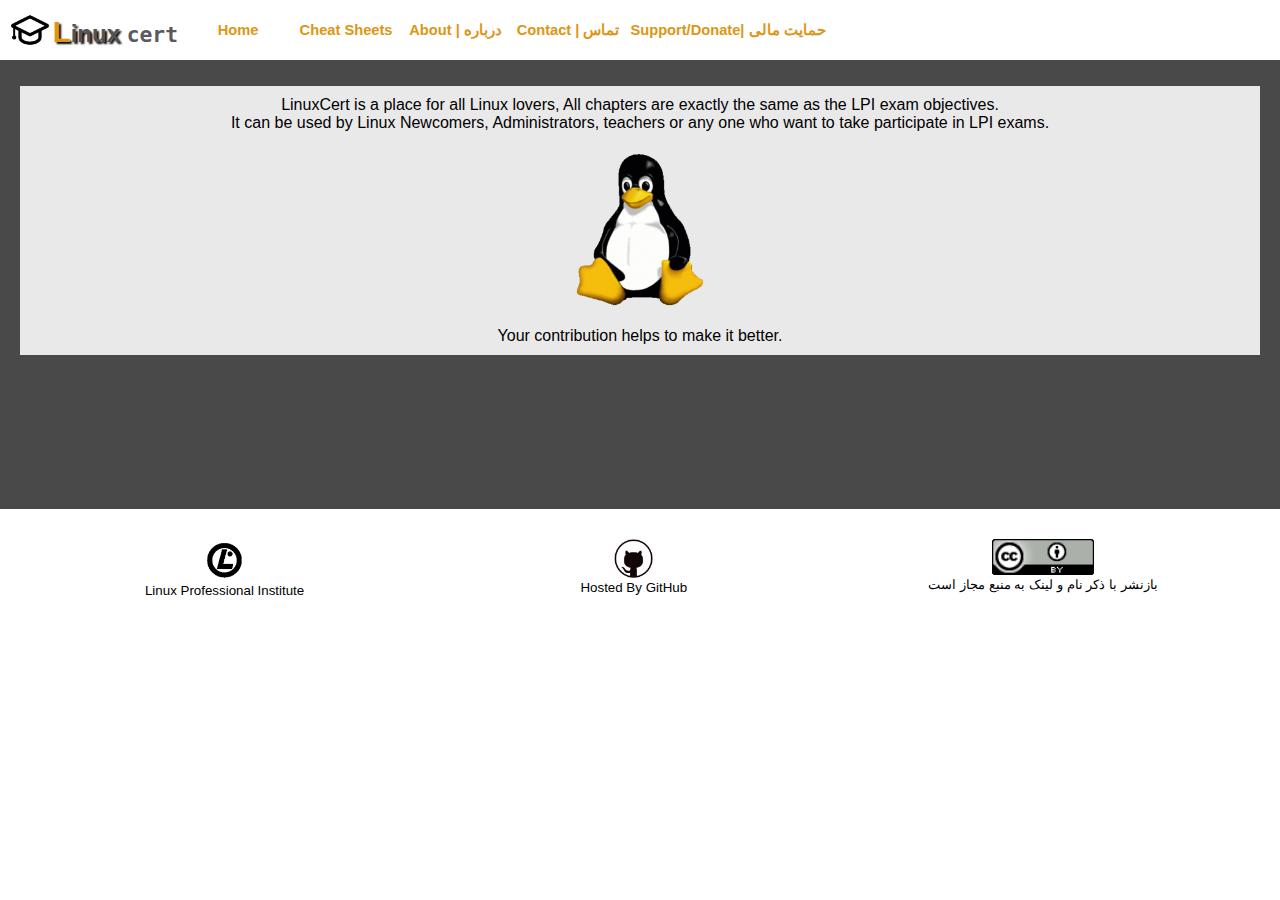
==== about.html @ 1886a5ff "adding bash-scripting,docker, kubectl cheatsheets" ====
<!DOCTYPE html>
<html>
<head>
	<meta charset="utf-8">
	<meta name="viewport" content="width=device-width, initial-scale=1">
	<meta name="generator" content="RocketCake">
	<title></title>
	<link rel="stylesheet" type="text/css" href="about_html.css">
</head>
<body>
<div class="textstyle1">
<div id="container_5fdec02b"><div id="container_5fdec02b_padding" ><div class="textstyle2"><img src="rc_images/university_graduate_hat_64.png" id="img_5b5d7ea1" alt="" title="" />
<span class="textstyle3">L</span><span class="textstyle4">inux</span><span class="textstyle5"> </span><span class="textstyle6">cert</span><div id="menu_74337d4f"><div  class="menuholder1"><a href="javascript:void(0);">
	<div id="menuentry_8f68c31"  class="style1 menu_74337d4f_mainMenuEntry mobileEntry">
		<div class="style2">
  <span class="textstyle7">Menu</span>
  <span class="textstyle8"> &#9660;</span>
		</div>
	</div>
</a>
<a href="index.html" style="text-decoration:none">
	<div id="menuentry_435f310d"  class="style1 menu_74337d4f_mainMenuEntry normalEntry">
		<div class="style2">
  <span class="textstyle9">Home</span>
		</div>
	</div>
</a>
<a href="cheatsheets.html" style="text-decoration:none">
	<div id="menuentry_7b9e0a97"  class="style3 menu_74337d4f_mainMenuEntry normalEntry">
		<div class="style2">
  <span class="textstyle9">Cheat Sheets</span>
		</div>
	</div>
</a>
<a href="javascript:void(0);">
	<div id="menuentry_39f58953"  class="style4 menu_74337d4f_mainMenuEntry normalEntry">
		<div class="style2">
  <span class="textstyle9">About | &#1583;&#1585;&#1576;&#1575;&#1585;&#1607;</span>
		</div>
	</div>
</a>
<a href="contact.html" style="text-decoration:none">
	<div id="menuentry_6f11cc35"  class="style5 menu_74337d4f_mainMenuEntry normalEntry">
		<div class="style2">
  <span class="textstyle9">  </span>
  <span class="textstyle9">Contact | &#1578;&#1605;&#1575;&#1587;</span>
		</div>
	</div>
</a>
<a href="donation.html" style="text-decoration:none">
	<div id="menuentry_1b6faec5"  class="style6 menu_74337d4f_mainMenuEntry normalEntry">
		<div class="style2">
  <span class="textstyle9">Support/Donate| &#1581;&#1605;&#1575;&#1740;&#1578; &#1605;&#1575;&#1604;&#1740;</span>
		</div>
	</div>
</a>
<a href="javascript:void(0);">
	<div id="menuentry_7a80750b"  class="style7 menu_74337d4f_mainMenuEntry normalEntry">
		<div class="style8">
		</div>
	</div>
</a>

	<script type="text/javascript" src="rc_images/wsp_menu.js"></script>
	<script type="text/javascript">
		var js_menu_74337d4f= new wsp_menu('menu_74337d4f', 'menu_74337d4f', 10);

		js_menu_74337d4f.createMenuForItem('menuentry_8f68c31', ["  <span class=\"textstyle10\">Home</span> ", 'index.html', '',
		                                   "  <span class=\"textstyle10\">About</span> ", 'javascript:void(0);', '',
		                                   "  <span class=\"textstyle10\">Contact</span> ", 'contact.html', '']);
		js_menu_74337d4f.createMenuForItem('menuentry_435f310d', []);
		js_menu_74337d4f.createMenuForItem('menuentry_7b9e0a97', []);
		js_menu_74337d4f.createMenuForItem('menuentry_39f58953', []);
		js_menu_74337d4f.createMenuForItem('menuentry_6f11cc35', []);
		js_menu_74337d4f.createMenuForItem('menuentry_1b6faec5', []);
		js_menu_74337d4f.createMenuForItem('menuentry_7a80750b', []);

	</script>
</div></div></div>
<div style="clear:both"></div></div></div><div id="container_892ebb7"><div id="container_892ebb7_padding" ><div class="textstyle1"><div id="container_598df6e9"><div id="container_598df6e9_padding" ></div></div><div id="container_7a1f4ea1"><div id="container_7a1f4ea1_padding" ><div class="textstyle1"><div id="container_48916986"><div id="container_48916986_padding" ><div class="textstyle1"><span class="textstyle11">LinuxCert is a place for all Linux lovers, All chapters  are exactly the same as the  LPI exam objectives.<br/>It can be used by Linux Newcomers, Administrators, teachers or any one who want to take participate in LPI exams.<br/><br/></span><img src="rc_images/tug_logo_220px.png" id="img_5806d7d8" alt="" title="" />
<span class="textstyle11"><br/><br/>Your contribution helps to make it better.<br/></span></div>
<div style="clear:both"></div></div></div></div>
<div style="clear:both"></div></div></div><div id="container_42d8d902"><div id="container_42d8d902_padding" ></div></div></div>
<div style="clear:both"></div></div></div><div id="container_177c2b57"><div id="container_177c2b57_padding" ><div class="textstyle2"><div id="container_5355ec6"><div id="container_5355ec6_padding" ><div class="textstyle2"><div id="container_6762d277"><div id="container_6762d277_padding" ><div class="textstyle2"></div>
<div class="textstyle1"><a href="http://www.lpi.org/" target="_blank"><img src="rc_images/lpi_logo_300x300.png" id="img_7a6e5f84" alt="" title="" border="0" /></a>
<span class="textstyle11"><br/></span><span class="textstyle12">Linux Professional Institute</span></div>
<div style="clear:both"></div></div></div><div id="container_75690335"><div id="container_75690335_padding" ><div class="textstyle2"></div>
<div class="textstyle1"><a href="https://github.com/Borosan" target="_blank"><img src="rc_images/github_logo_512x512.png" id="img_ceecfd3" alt="" title="" border="0" /></a>
<span class="textstyle11"><br/></span><span class="textstyle12">Hosted By GitHub</span></div>
<div style="clear:both"></div></div></div><div id="container_7f0e379e"><div id="container_7f0e379e_padding" ><div class="textstyle2"></div>
<div class="textstyle1"><a href="https://creativecommons.org/licenses/by/4.0/" target="_blank"><img src="rc_images/cc_by_88x31.png" id="img_3a292b5c" alt="" title="" border="0" /></a>
<span class="textstyle11"><br/></span><span class="textstyle12">&#1576;&#1575;&#1586;&#1606;&#1588;&#1585; &#1576;&#1575; &#1584;&#1705;&#1585; &#1606;&#1575;&#1605; &#1608; &#1604;&#1740;&#1606;&#1705; &#1576;&#1607; &#1605;&#1606;&#1576;&#1593; &#1605;&#1580;&#1575;&#1586; &#1575;&#1587;&#1578;</span></div>
<div style="clear:both"></div></div></div></div>
<div style="clear:both"></div></div></div></div>
<div style="clear:both"></div></div></div>  </div>
</body>
</html>
---- about_html.css ----
a { color:#5D5D9E; } 
a:visited { color:#5D5D9E; } 
a:active { color:#5C615E; } 
a:hover { color:#B2B3B4; } 
#menu_74337d4f a { text-decoration: none; }
#menu_74337d4f_pane { background-color: #2C2825; border: 1px solid #646464; padding-top: 10px; padding-bottom: 10px; box-shadow: 2px 2px 6px 0px rgba(8, 8, 8, 0.784314); }
#menu_74337d4f_hr { background-color: #646464; height: 1px; border: none; }
#menu_74337d4f_entry { padding-left: 10px; padding-right: 10px; padding-top: 3px; padding-bottom: 3px; }
#menu_74337d4f_entry:hover { background-color: #323232; color: #FFFFFF !important; }
#menu_74337d4f_entry:hover span { color:#FFFFFF !important; }
		.menu_74337d4f_mainMenuEntry { text-align: center; }
		.menu_74337d4f_mainMenuEntry:hover {	background-color:#FFFFFF; }
		.menu_74337d4f_mainMenuEntry:hover span {	color:#FF0000 !important; }
		#menu_74337d4f .mobileEntry { display: none; } 
		#menu_74337d4f .normalEntry { display: block; } 
		@media only screen and (max-width:450px) { 
			#menu_74337d4f .mobileEntry { display: block; } 
			#menu_74337d4f .normalEntry { display: none; } 
		}
body { background-color:#FFFFFF; padding:0;  margin: 0; }
.textstyle1 { text-align:center; }
#container_5fdec02b { box-sizing: border-box; vertical-align: top; position:relative; display: inline-block; width:100%; min-height:54px; background-color:#FFFFFF; border: 1px solid #FFFFFF; position: fixed; z-index:3000; }
#container_5fdec02b_padding { margin: 10px; display: block;  }
.textstyle2 { text-align:left; }
#img_5b5d7ea1 { vertical-align: bottom; position:relative; display: inline-block; width:3%; background:none;  }
.textstyle3 { font-size:22pt; font-family:Arial, Helvetica, sans-serif; color:#DC9614; font-weight:bold; text-shadow: 2px 2px 2px #000000;  }
.textstyle4 { font-size:18pt; font-family:Arial, Helvetica, sans-serif; color:#555256; font-weight:bold; text-shadow: 2px 2px 2px #000000;  }
.textstyle5 { font-size:18pt; font-family:Arial, Helvetica, sans-serif; color:#000000; font-weight:bold;  }
.textstyle6 { font-size:16pt; font-family:'Lucida Console', Monaco, monospace; color:#5C585D; font-weight:bold;  }
#menu_74337d4f { vertical-align: bottom; position:relative; display: inline-block; width:659px; height:38px; max-width:800px; text-align:left; background:none;  }
.menuholder1 { position: relative; overflow: hidden; width: 100%; height: 100%; }
.style1 { position:absolute; width:100px; height:38px; left:10px;  }
.style2 { position:absolute; top:0px; bottom:0px; left:0px; right:0px; margin-top:auto; margin-bottom:auto; margin-left:auto; margin-right:auto; height:18px;  }
.textstyle7 { font-size:10pt; font-family:Arial, Helvetica, sans-serif; color:#FA7832;  white-space: nowrap; }
.textstyle8 { font-size:10pt; font-family:'Palatino Linotype', 'Book Antiqua3', Palatino, serif; color:#FFFFFF; font-weight:bold;  white-space: nowrap; }
.textstyle9 { font-size:11pt; font-family:Arial, Helvetica, sans-serif; color:#DC9614; font-weight:bold;  white-space: nowrap; }
.style3 { position:absolute; width:116px; height:38px; left:110px;  }
.style4 { position:absolute; width:103px; height:38px; left:226px;  }
.style5 { position:absolute; width:122px; height:38px; left:329px;  }
.style6 { position:absolute; width:198px; height:38px; left:451px;  }
.style7 { position:absolute; width:100px; height:38px; left:649px;  }
.style8 { position:absolute; top:0px; bottom:0px; left:0px; right:0px; margin-top:auto; margin-bottom:auto; margin-left:auto; margin-right:auto; height:0px;  }
.textstyle10 { font-size:15pt; font-family:Arial, Helvetica, sans-serif; color:#FA7832;  white-space: nowrap; }
#container_892ebb7 { vertical-align: top; position:relative; display: inline-block; width:100%; min-height:272px; background-color:#4A494A;  }
#container_892ebb7_padding { margin: 10px; display: block;  }
#container_598df6e9 { vertical-align: top; position:relative; display: inline-block; width:100%; min-height:66px; background:none;  }
#container_598df6e9_padding { margin: 10px; display: block;  }
#container_7a1f4ea1 { vertical-align: top; position:relative; display: inline-block; width:100%; min-height:164px; background:none;  }
#container_7a1f4ea1_padding { margin: 10px; display: block;  }
#container_48916986 { vertical-align: top; position:relative; display: inline-block; width:100%; min-height:150px; background-color:#EAE9EA;  }
#container_48916986_padding { margin: 10px; display: block;  }
.textstyle11 { font-size:12pt; font-family:Arial, Helvetica, sans-serif; color:#000000;  }
#img_5806d7d8 { vertical-align: bottom; position:relative; display: inline-block; width:11%; background:none;  }
#container_42d8d902 { vertical-align: top; position:relative; display: inline-block; width:100%; min-height:134px; background:none;  }
#container_42d8d902_padding { margin: 10px; display: block;  }
#container_177c2b57 { vertical-align: top; position:relative; display: inline-block; width:100%; min-height:110px; background:none;  }
#container_177c2b57_padding { margin: 10px; display: block;  }
#container_5355ec6 { vertical-align: top; position:relative; display: inline-block; width:100%; min-height:85px; background:none;  }
#container_5355ec6_padding { margin: 10px; display: block;  }
#container_6762d277 { vertical-align: top; position:relative; display: inline-block; width:33%; min-height:70px; background:none;  }
#container_6762d277_padding { margin: 10px; display: block;  }
#img_7a6e5f84 { vertical-align: bottom; position:relative; display: inline-block; width:9%; background:none;  }
.textstyle12 { font-size:10pt; font-family:Arial, Helvetica, sans-serif; color:#000000;  }
#container_75690335 { vertical-align: top; position:relative; display: inline-block; width:33%; min-height:70px; background:none;  }
#container_75690335_padding { margin: 10px; display: block;  }
#img_ceecfd3 { vertical-align: bottom; position:relative; display: inline-block; width:10%; background:none;  }
#container_7f0e379e { vertical-align: top; position:relative; display: inline-block; width:33%; min-height:70px; background:none;  }
#container_7f0e379e_padding { margin: 10px; display: block;  }
#img_3a292b5c { vertical-align: bottom; position:relative; display: inline-block; width:26%; background:none;  }
@media only screen and (max-width: 450px)
{
		#menu_74337d4f { width:100px;  }
		#container_6762d277 { width:100%;  }
		#container_75690335 { width:100%;  }
		#container_7f0e379e { width:100%;  }
}
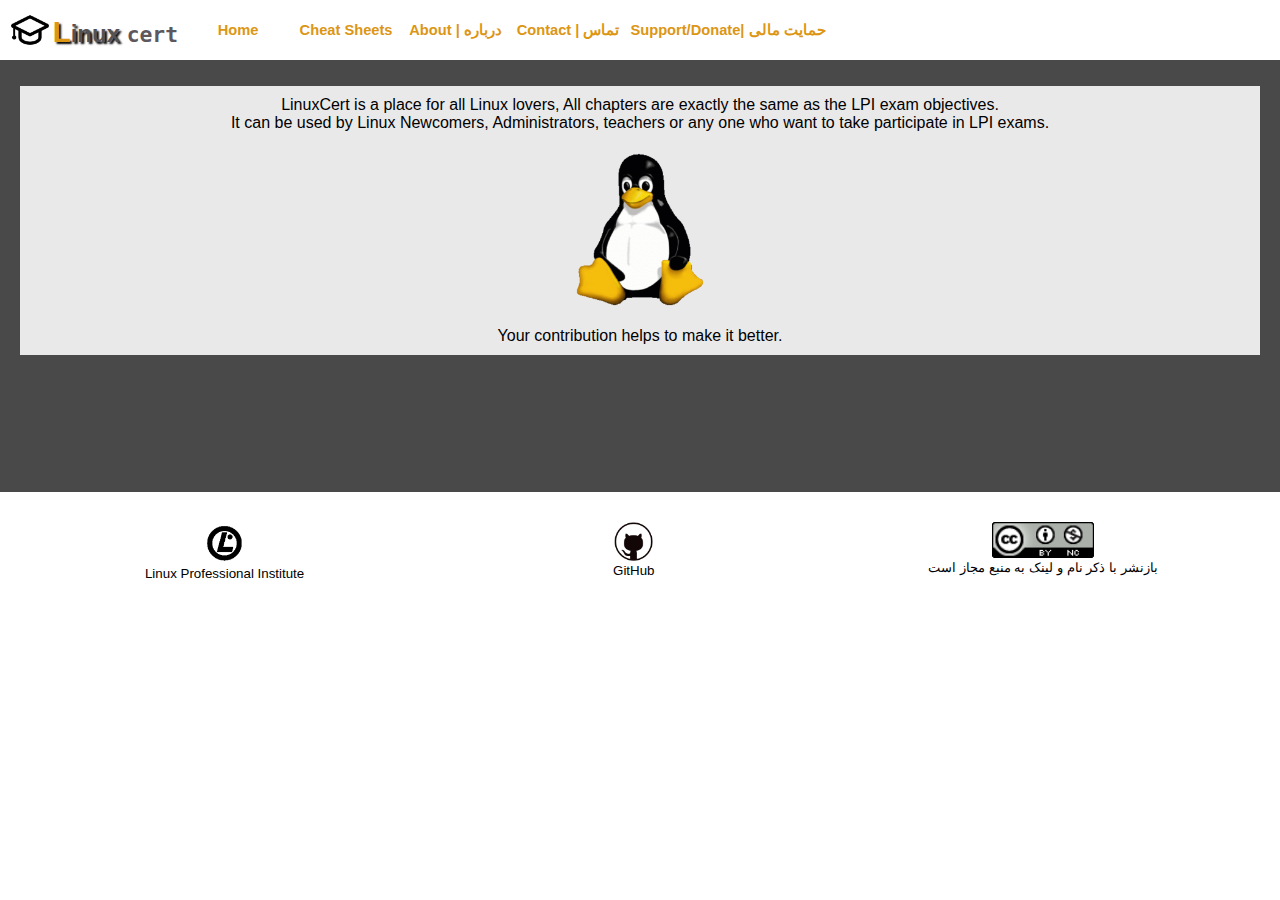
==== commit ff30c52a: "add ansible" ====
--- a/about.html
+++ b/about.html
@@ -86,9 +86,9 @@
 <span class="textstyle11"><br/></span><span class="textstyle12">Linux Professional Institute</span></div>
 <div style="clear:both"></div></div></div><div id="container_75690335"><div id="container_75690335_padding" ><div class="textstyle2"></div>
 <div class="textstyle1"><a href="https://github.com/Borosan" target="_blank"><img src="rc_images/github_logo_512x512.png" id="img_ceecfd3" alt="" title="" border="0" /></a>
-<span class="textstyle11"><br/></span><span class="textstyle12">Hosted By GitHub</span></div>
+<span class="textstyle11"><br/></span><span class="textstyle12">GitHub</span></div>
 <div style="clear:both"></div></div></div><div id="container_7f0e379e"><div id="container_7f0e379e_padding" ><div class="textstyle2"></div>
-<div class="textstyle1"><a href="https://creativecommons.org/licenses/by/4.0/" target="_blank"><img src="rc_images/cc_by_88x31.png" id="img_3a292b5c" alt="" title="" border="0" /></a>
+<div class="textstyle1"><a href="https://creativecommons.org/licenses/by-nc/4.0/legalcode" target="_blank"><img src="rc_images/cc_by_nc_icon_88x31.png" id="img_3a292b5c" alt="" title="" border="0" /></a>
 <span class="textstyle11"><br/></span><span class="textstyle12">&#1576;&#1575;&#1586;&#1606;&#1588;&#1585; &#1576;&#1575; &#1584;&#1705;&#1585; &#1606;&#1575;&#1605; &#1608; &#1604;&#1740;&#1606;&#1705; &#1576;&#1607; &#1605;&#1606;&#1576;&#1593; &#1605;&#1580;&#1575;&#1586; &#1575;&#1587;&#1578;</span></div>
 <div style="clear:both"></div></div></div></div>
 <div style="clear:both"></div></div></div></div>
--- a/about_html.css
+++ b/about_html.css
@@ -51,7 +51,7 @@
 #container_48916986_padding { margin: 10px; display: block;  }
 .textstyle11 { font-size:12pt; font-family:Arial, Helvetica, sans-serif; color:#000000;  }
 #img_5806d7d8 { vertical-align: bottom; position:relative; display: inline-block; width:11%; background:none;  }
-#container_42d8d902 { vertical-align: top; position:relative; display: inline-block; width:100%; min-height:134px; background:none;  }
+#container_42d8d902 { vertical-align: top; position:relative; display: inline-block; width:100%; min-height:117px; background:none;  }
 #container_42d8d902_padding { margin: 10px; display: block;  }
 #container_177c2b57 { vertical-align: top; position:relative; display: inline-block; width:100%; min-height:110px; background:none;  }
 #container_177c2b57_padding { margin: 10px; display: block;  }
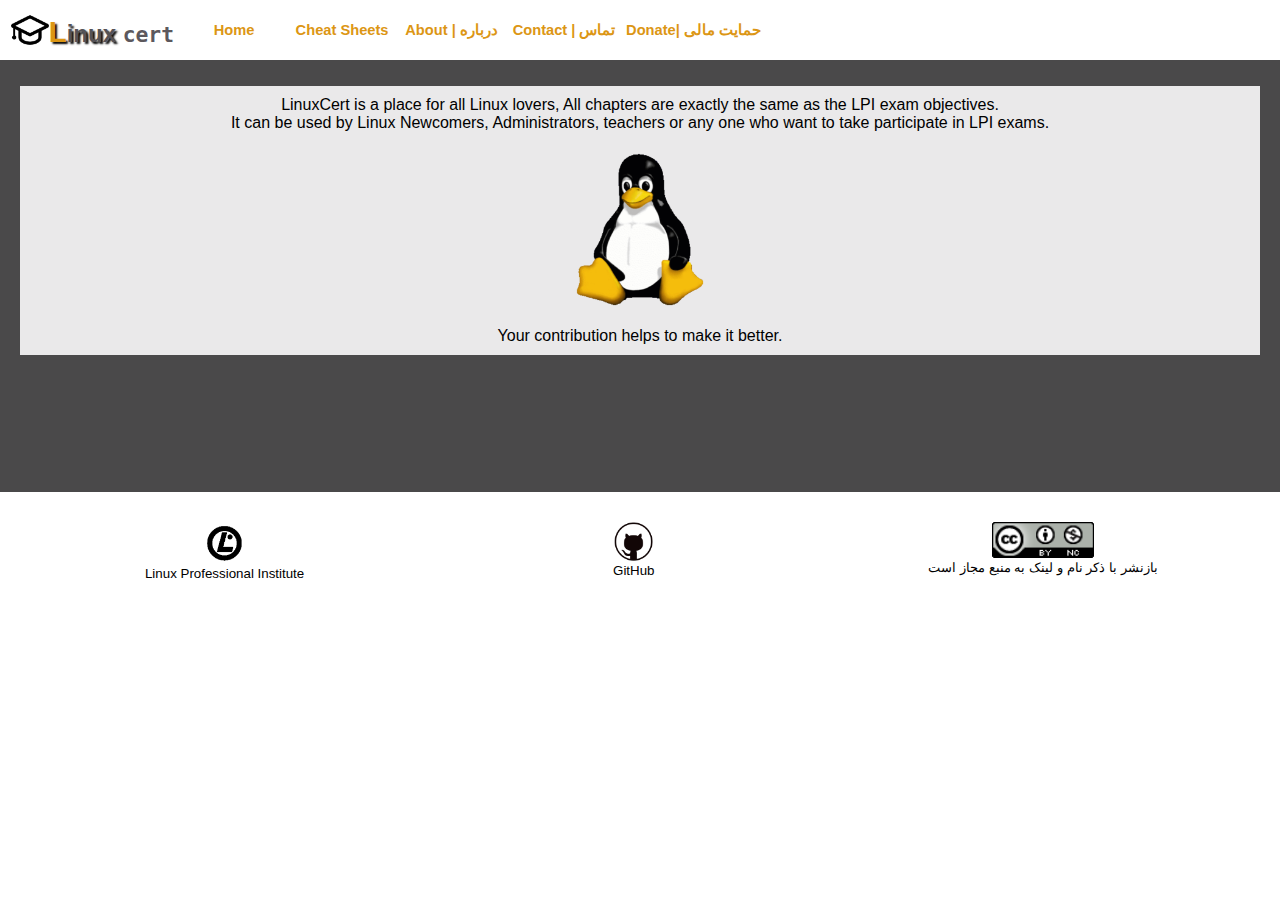
==== commit 46e0259e: "mobile menu - donate" ====
--- a/about.html
+++ b/about.html
@@ -1,5 +1,5 @@
 <!DOCTYPE html>
-<html>
+<html> 
 <head>
 	<meta charset="utf-8">
 	<meta name="viewport" content="width=device-width, initial-scale=1">
@@ -9,8 +9,7 @@
 </head>
 <body>
 <div class="textstyle1">
-<div id="container_5fdec02b"><div id="container_5fdec02b_padding" ><div class="textstyle2"><img src="rc_images/university_graduate_hat_64.png" id="img_5b5d7ea1" alt="" title="" />
-<span class="textstyle3">L</span><span class="textstyle4">inux</span><span class="textstyle5"> </span><span class="textstyle6">cert</span><div id="menu_74337d4f"><div  class="menuholder1"><a href="javascript:void(0);">
+<div id="container_5fdec02b"><div id="container_5fdec02b_padding" ><div class="textstyle2"><img src="rc_images/university_graduate_hat_64.png" id="img_5b5d7ea1" alt="" title="" /><span class="textstyle3">L</span><span class="textstyle4">inux</span><span class="textstyle5"> </span><span class="textstyle6">cert</span><div id="menu_74337d4f"><div  class="menuholder1"><a href="javascript:void(0);">
 	<div id="menuentry_8f68c31"  class="style1 menu_74337d4f_mainMenuEntry mobileEntry">
 		<div class="style2">
   <span class="textstyle7">Menu</span>
@@ -50,7 +49,7 @@
 <a href="donation.html" style="text-decoration:none">
 	<div id="menuentry_1b6faec5"  class="style6 menu_74337d4f_mainMenuEntry normalEntry">
 		<div class="style2">
-  <span class="textstyle9">Support/Donate| &#1581;&#1605;&#1575;&#1740;&#1578; &#1605;&#1575;&#1604;&#1740;</span>
+  <span class="textstyle9">Donate| &#1581;&#1605;&#1575;&#1740;&#1578; &#1605;&#1575;&#1604;&#1740;</span>
 		</div>
 	</div>
 </a>
@@ -66,8 +65,11 @@
 		var js_menu_74337d4f= new wsp_menu('menu_74337d4f', 'menu_74337d4f', 10);
 
 		js_menu_74337d4f.createMenuForItem('menuentry_8f68c31', ["  <span class=\"textstyle10\">Home</span> ", 'index.html', '',
-		                                   "  <span class=\"textstyle10\">About</span> ", 'javascript:void(0);', '',
-		                                   "  <span class=\"textstyle10\">Contact</span> ", 'contact.html', '']);
+		                                   "  <span class=\"textstyle10\">Cheat Sheets</span> ", 'cheatsheets.html', '',
+		                                   "  <span class=\"textstyle10\">About | &#1583;&#1585;&#1576;&#1575;&#1585;&#1607;</span> ", 'javascript:void(0);', '',
+		                                   "  <span class=\"textstyle10\">  Contact | &#1578;&#1605;&#1575;&#1587;</span> ", 'contact.html', '',
+		                                   "  <span class=\"textstyle10\">Donate| &#1581;&#1605;&#1575;&#1740;&#1578; &#1605;&#1575;&#1604;&#1740;</span> ", 'donation.html', '',
+		                                   "  <span class=\"textstyle10\"></span> ", 'javascript:void(0);', '']);
 		js_menu_74337d4f.createMenuForItem('menuentry_435f310d', []);
 		js_menu_74337d4f.createMenuForItem('menuentry_7b9e0a97', []);
 		js_menu_74337d4f.createMenuForItem('menuentry_39f58953', []);
@@ -77,19 +79,15 @@
 
 	</script>
 </div></div></div>
-<div style="clear:both"></div></div></div><div id="container_892ebb7"><div id="container_892ebb7_padding" ><div class="textstyle1"><div id="container_598df6e9"><div id="container_598df6e9_padding" ></div></div><div id="container_7a1f4ea1"><div id="container_7a1f4ea1_padding" ><div class="textstyle1"><div id="container_48916986"><div id="container_48916986_padding" ><div class="textstyle1"><span class="textstyle11">LinuxCert is a place for all Linux lovers, All chapters  are exactly the same as the  LPI exam objectives.<br/>It can be used by Linux Newcomers, Administrators, teachers or any one who want to take participate in LPI exams.<br/><br/></span><img src="rc_images/tug_logo_220px.png" id="img_5806d7d8" alt="" title="" />
-<span class="textstyle11"><br/><br/>Your contribution helps to make it better.<br/></span></div>
+<div style="clear:both"></div></div></div><div id="container_892ebb7"><div id="container_892ebb7_padding" ><div class="textstyle1"><div id="container_598df6e9"><div id="container_598df6e9_padding" ></div></div><div id="container_7a1f4ea1"><div id="container_7a1f4ea1_padding" ><div class="textstyle1"><div id="container_48916986"><div id="container_48916986_padding" ><div class="textstyle1"><span class="textstyle11">LinuxCert is a place for all Linux lovers, All chapters  are exactly the same as the  LPI exam objectives.<br/>It can be used by Linux Newcomers, Administrators, teachers or any one who want to take participate in LPI exams.<br/><br/></span><img src="rc_images/tug_logo_220px.png" id="img_5806d7d8" alt="" title="" /><span class="textstyle11"><br/><br/>Your contribution helps to make it better.<br/></span></div>
 <div style="clear:both"></div></div></div></div>
 <div style="clear:both"></div></div></div><div id="container_42d8d902"><div id="container_42d8d902_padding" ></div></div></div>
 <div style="clear:both"></div></div></div><div id="container_177c2b57"><div id="container_177c2b57_padding" ><div class="textstyle2"><div id="container_5355ec6"><div id="container_5355ec6_padding" ><div class="textstyle2"><div id="container_6762d277"><div id="container_6762d277_padding" ><div class="textstyle2"></div>
-<div class="textstyle1"><a href="http://www.lpi.org/" target="_blank"><img src="rc_images/lpi_logo_300x300.png" id="img_7a6e5f84" alt="" title="" border="0" /></a>
-<span class="textstyle11"><br/></span><span class="textstyle12">Linux Professional Institute</span></div>
+<div class="textstyle1"><a href="http://www.lpi.org/" target="_blank"><img src="rc_images/lpi_logo_300x300.png" id="img_7a6e5f84" alt="" title="" border="0" /></a><span class="textstyle11"><br/></span><span class="textstyle12">Linux Professional Institute</span></div>
 <div style="clear:both"></div></div></div><div id="container_75690335"><div id="container_75690335_padding" ><div class="textstyle2"></div>
-<div class="textstyle1"><a href="https://github.com/Borosan" target="_blank"><img src="rc_images/github_logo_512x512.png" id="img_ceecfd3" alt="" title="" border="0" /></a>
-<span class="textstyle11"><br/></span><span class="textstyle12">GitHub</span></div>
+<div class="textstyle1"><a href="https://github.com/Borosan" target="_blank"><img src="rc_images/github_logo_512x512.png" id="img_ceecfd3" alt="" title="" border="0" /></a><span class="textstyle11"><br/></span><span class="textstyle12">GitHub</span></div>
 <div style="clear:both"></div></div></div><div id="container_7f0e379e"><div id="container_7f0e379e_padding" ><div class="textstyle2"></div>
-<div class="textstyle1"><a href="https://creativecommons.org/licenses/by-nc/4.0/legalcode" target="_blank"><img src="rc_images/cc_by_nc_icon_88x31.png" id="img_3a292b5c" alt="" title="" border="0" /></a>
-<span class="textstyle11"><br/></span><span class="textstyle12">&#1576;&#1575;&#1586;&#1606;&#1588;&#1585; &#1576;&#1575; &#1584;&#1705;&#1585; &#1606;&#1575;&#1605; &#1608; &#1604;&#1740;&#1606;&#1705; &#1576;&#1607; &#1605;&#1606;&#1576;&#1593; &#1605;&#1580;&#1575;&#1586; &#1575;&#1587;&#1578;</span></div>
+<div class="textstyle1"><a href="https://creativecommons.org/licenses/by-nc/4.0/legalcode" target="_blank"><img src="rc_images/cc_by_nc_icon_88x31.png" id="img_3a292b5c" alt="" title="" border="0" /></a><span class="textstyle11"><br/></span><span class="textstyle12">&#1576;&#1575;&#1586;&#1606;&#1588;&#1585; &#1576;&#1575; &#1584;&#1705;&#1585; &#1606;&#1575;&#1605; &#1608; &#1604;&#1740;&#1606;&#1705; &#1576;&#1607; &#1605;&#1606;&#1576;&#1593; &#1605;&#1580;&#1575;&#1586; &#1575;&#1587;&#1578;</span></div>
 <div style="clear:both"></div></div></div></div>
 <div style="clear:both"></div></div></div></div>
 <div style="clear:both"></div></div></div>  </div>
--- a/about_html.css
+++ b/about_html.css
@@ -37,8 +37,8 @@
 .style3 { position:absolute; width:116px; height:38px; left:110px;  }
 .style4 { position:absolute; width:103px; height:38px; left:226px;  }
 .style5 { position:absolute; width:122px; height:38px; left:329px;  }
-.style6 { position:absolute; width:198px; height:38px; left:451px;  }
-.style7 { position:absolute; width:100px; height:38px; left:649px;  }
+.style6 { position:absolute; width:137px; height:38px; left:451px;  }
+.style7 { position:absolute; width:100px; height:38px; left:588px;  }
 .style8 { position:absolute; top:0px; bottom:0px; left:0px; right:0px; margin-top:auto; margin-bottom:auto; margin-left:auto; margin-right:auto; height:0px;  }
 .textstyle10 { font-size:15pt; font-family:Arial, Helvetica, sans-serif; color:#FA7832;  white-space: nowrap; }
 #container_892ebb7 { vertical-align: top; position:relative; display: inline-block; width:100%; min-height:272px; background-color:#4A494A;  }
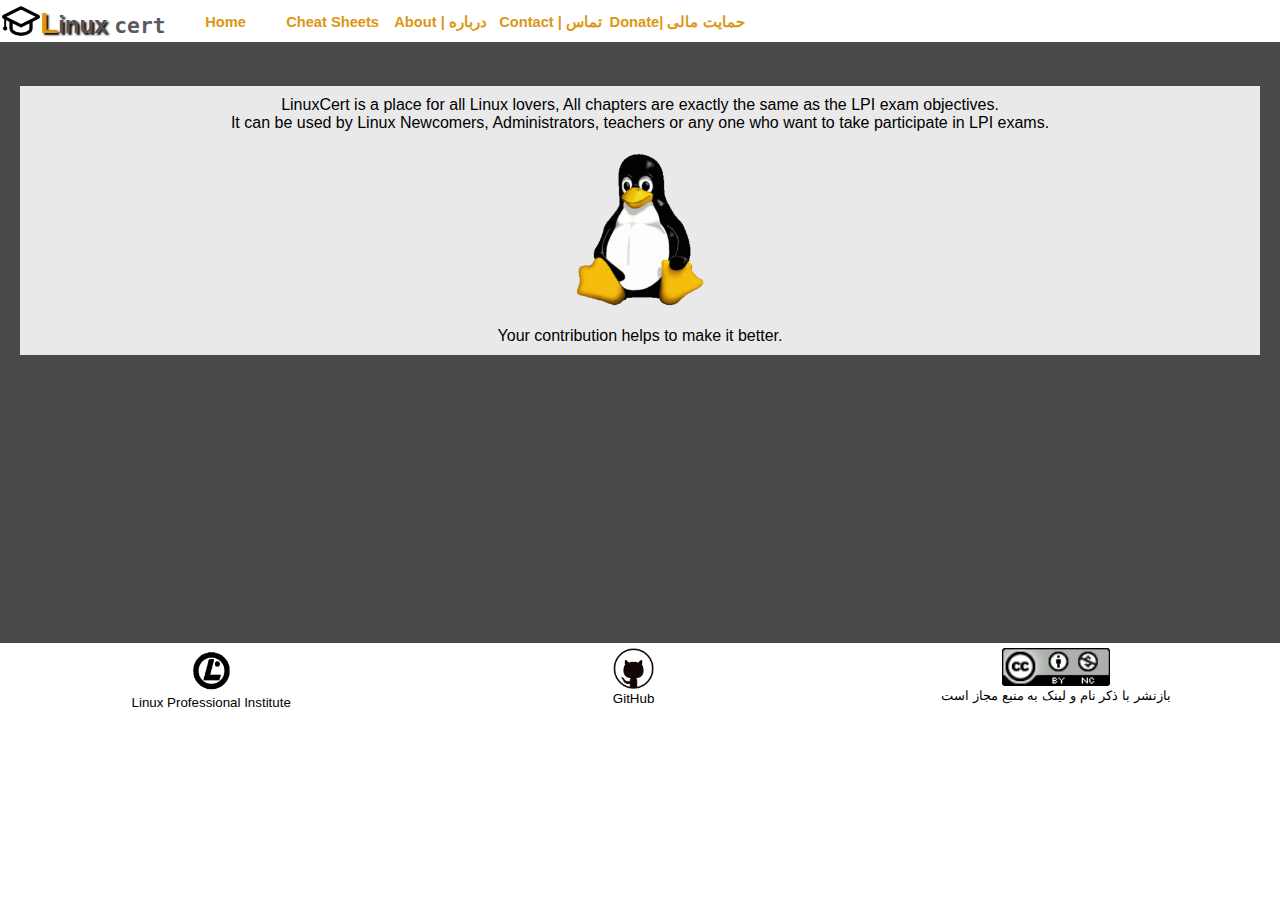
==== commit 1e3acad7: "lpic3 book added" ====
--- a/about.html
+++ b/about.html
@@ -9,7 +9,7 @@
 </head>
 <body>
 <div class="textstyle1">
-<div id="container_5fdec02b"><div id="container_5fdec02b_padding" ><div class="textstyle2"><img src="rc_images/university_graduate_hat_64.png" id="img_5b5d7ea1" alt="" title="" /><span class="textstyle3">L</span><span class="textstyle4">inux</span><span class="textstyle5"> </span><span class="textstyle6">cert</span><div id="menu_74337d4f"><div  class="menuholder1"><a href="javascript:void(0);">
+<div id="container_5fdec02b"><div id="container_5fdec02b_padding" ><div class="textstyle2"><img src="rc_images/university_graduate_hat_64.png" width="64" height="64" id="img_5b5d7ea1" alt="" title="" /><span class="textstyle3">L</span><span class="textstyle4">inux</span><span class="textstyle5"> </span><span class="textstyle6">cert</span><div id="menu_74337d4f"><div  class="menuholder1"><a href="javascript:void(0);">
 	<div id="menuentry_8f68c31"  class="style1 menu_74337d4f_mainMenuEntry mobileEntry">
 		<div class="style2">
   <span class="textstyle7">Menu</span>
@@ -19,43 +19,43 @@
 </a>
 <a href="index.html" style="text-decoration:none">
 	<div id="menuentry_435f310d"  class="style1 menu_74337d4f_mainMenuEntry normalEntry">
-		<div class="style2">
+		<div class="style3">
   <span class="textstyle9">Home</span>
 		</div>
 	</div>
 </a>
 <a href="cheatsheets.html" style="text-decoration:none">
-	<div id="menuentry_7b9e0a97"  class="style3 menu_74337d4f_mainMenuEntry normalEntry">
-		<div class="style2">
+	<div id="menuentry_7b9e0a97"  class="style4 menu_74337d4f_mainMenuEntry normalEntry">
+		<div class="style3">
   <span class="textstyle9">Cheat Sheets</span>
 		</div>
 	</div>
 </a>
 <a href="javascript:void(0);">
-	<div id="menuentry_39f58953"  class="style4 menu_74337d4f_mainMenuEntry normalEntry">
-		<div class="style2">
+	<div id="menuentry_39f58953"  class="style5 menu_74337d4f_mainMenuEntry normalEntry">
+		<div class="style3">
   <span class="textstyle9">About | &#1583;&#1585;&#1576;&#1575;&#1585;&#1607;</span>
 		</div>
 	</div>
 </a>
 <a href="contact.html" style="text-decoration:none">
-	<div id="menuentry_6f11cc35"  class="style5 menu_74337d4f_mainMenuEntry normalEntry">
-		<div class="style2">
+	<div id="menuentry_6f11cc35"  class="style6 menu_74337d4f_mainMenuEntry normalEntry">
+		<div class="style3">
   <span class="textstyle9">  </span>
   <span class="textstyle9">Contact | &#1578;&#1605;&#1575;&#1587;</span>
 		</div>
 	</div>
 </a>
 <a href="donation.html" style="text-decoration:none">
-	<div id="menuentry_1b6faec5"  class="style6 menu_74337d4f_mainMenuEntry normalEntry">
-		<div class="style2">
+	<div id="menuentry_1b6faec5"  class="style7 menu_74337d4f_mainMenuEntry normalEntry">
+		<div class="style3">
   <span class="textstyle9">Donate| &#1581;&#1605;&#1575;&#1740;&#1578; &#1605;&#1575;&#1604;&#1740;</span>
 		</div>
 	</div>
 </a>
 <a href="javascript:void(0);">
-	<div id="menuentry_7a80750b"  class="style7 menu_74337d4f_mainMenuEntry normalEntry">
-		<div class="style8">
+	<div id="menuentry_7a80750b"  class="style8 menu_74337d4f_mainMenuEntry normalEntry">
+		<div class="style9">
 		</div>
 	</div>
 </a>
@@ -79,17 +79,16 @@
 
 	</script>
 </div></div></div>
-<div style="clear:both"></div></div></div><div id="container_892ebb7"><div id="container_892ebb7_padding" ><div class="textstyle1"><div id="container_598df6e9"><div id="container_598df6e9_padding" ></div></div><div id="container_7a1f4ea1"><div id="container_7a1f4ea1_padding" ><div class="textstyle1"><div id="container_48916986"><div id="container_48916986_padding" ><div class="textstyle1"><span class="textstyle11">LinuxCert is a place for all Linux lovers, All chapters  are exactly the same as the  LPI exam objectives.<br/>It can be used by Linux Newcomers, Administrators, teachers or any one who want to take participate in LPI exams.<br/><br/></span><img src="rc_images/tug_logo_220px.png" id="img_5806d7d8" alt="" title="" /><span class="textstyle11"><br/><br/>Your contribution helps to make it better.<br/></span></div>
+<div style="clear:both"></div></div></div><div id="container_892ebb7"><div id="container_892ebb7_padding" ><div class="textstyle1"><div id="container_598df6e9"><div id="container_598df6e9_padding" ></div></div><div id="container_7a1f4ea1"><div id="container_7a1f4ea1_padding" ><div class="textstyle1"><div id="container_48916986"><div id="container_48916986_padding" ><div class="textstyle1"><span class="textstyle11">LinuxCert is a place for all Linux lovers, All chapters  are exactly the same as the  LPI exam objectives.<br/>It can be used by Linux Newcomers, Administrators, teachers or any one who want to take participate in LPI exams.<br/><br/></span><img src="rc_images/tug_logo_220px.png" width="220" height="261" id="img_5806d7d8" alt="" title="" /><span class="textstyle11"><br/><br/>Your contribution helps to make it better.<br/></span></div>
 <div style="clear:both"></div></div></div></div>
 <div style="clear:both"></div></div></div><div id="container_42d8d902"><div id="container_42d8d902_padding" ></div></div></div>
-<div style="clear:both"></div></div></div><div id="container_177c2b57"><div id="container_177c2b57_padding" ><div class="textstyle2"><div id="container_5355ec6"><div id="container_5355ec6_padding" ><div class="textstyle2"><div id="container_6762d277"><div id="container_6762d277_padding" ><div class="textstyle2"></div>
-<div class="textstyle1"><a href="http://www.lpi.org/" target="_blank"><img src="rc_images/lpi_logo_300x300.png" id="img_7a6e5f84" alt="" title="" border="0" /></a><span class="textstyle11"><br/></span><span class="textstyle12">Linux Professional Institute</span></div>
-<div style="clear:both"></div></div></div><div id="container_75690335"><div id="container_75690335_padding" ><div class="textstyle2"></div>
-<div class="textstyle1"><a href="https://github.com/Borosan" target="_blank"><img src="rc_images/github_logo_512x512.png" id="img_ceecfd3" alt="" title="" border="0" /></a><span class="textstyle11"><br/></span><span class="textstyle12">GitHub</span></div>
-<div style="clear:both"></div></div></div><div id="container_7f0e379e"><div id="container_7f0e379e_padding" ><div class="textstyle2"></div>
-<div class="textstyle1"><a href="https://creativecommons.org/licenses/by-nc/4.0/legalcode" target="_blank"><img src="rc_images/cc_by_nc_icon_88x31.png" id="img_3a292b5c" alt="" title="" border="0" /></a><span class="textstyle11"><br/></span><span class="textstyle12">&#1576;&#1575;&#1586;&#1606;&#1588;&#1585; &#1576;&#1575; &#1584;&#1705;&#1585; &#1606;&#1575;&#1605; &#1608; &#1604;&#1740;&#1606;&#1705; &#1576;&#1607; &#1605;&#1606;&#1576;&#1593; &#1605;&#1580;&#1575;&#1586; &#1575;&#1587;&#1578;</span></div>
+<div style="clear:both"></div></div></div><div id="container_177c2b57"><div class="textstyle2"><div id="container_33996244"><div id="container_33996244_padding" ><div class="textstyle2"></div>
+<div class="textstyle1"><a href="http://www.lpi.org/" target="_blank"><img src="rc_images/lpi_logo_300x300.png" width="251" height="300" id="img_5b22c42e" alt="" title="" border="0" /></a><span class="textstyle11"><br/></span><span class="textstyle12">Linux Professional Institute</span></div>
+<div style="clear:both"></div></div></div><div id="container_3f964b56"><div id="container_3f964b56_padding" ><div class="textstyle2"></div>
+<div class="textstyle1"><a href="https://github.com/Borosan" target="_blank"><img src="rc_images/github_logo_512x512.png" width="512" height="512" id="img_1cff5fbf" alt="" title="" border="0" /></a><span class="textstyle11"><br/></span><span class="textstyle12">GitHub</span></div>
+<div style="clear:both"></div></div></div><div id="container_7678d4dd"><div id="container_7678d4dd_padding" ><div class="textstyle2"></div>
+<div class="textstyle1"><a href="https://creativecommons.org/licenses/by-nc/4.0/legalcode" target="_blank"><img src="rc_images/cc_by_nc_icon_88x31.png" width="88" height="31" id="img_3cacacad" alt="" title="" border="0" /></a><span class="textstyle11"><br/></span><span class="textstyle12">&#1576;&#1575;&#1586;&#1606;&#1588;&#1585; &#1576;&#1575; &#1584;&#1705;&#1585; &#1606;&#1575;&#1605; &#1608; &#1604;&#1740;&#1606;&#1705; &#1576;&#1607; &#1605;&#1606;&#1576;&#1593; &#1605;&#1580;&#1575;&#1586; &#1575;&#1587;&#1578;</span></div>
 <div style="clear:both"></div></div></div></div>
-<div style="clear:both"></div></div></div></div>
-<div style="clear:both"></div></div></div>  </div>
+</div>  </div>
 </body>
 </html>--- a/about_html.css
+++ b/about_html.css
@@ -19,10 +19,10 @@
 		}
 body { background-color:#FFFFFF; padding:0;  margin: 0; }
 .textstyle1 { text-align:center; }
-#container_5fdec02b { box-sizing: border-box; vertical-align: top; position:relative; display: inline-block; width:100%; min-height:54px; background-color:#FFFFFF; border: 1px solid #FFFFFF; position: fixed; z-index:3000; }
-#container_5fdec02b_padding { margin: 10px; display: block;  }
+#container_5fdec02b { box-sizing: border-box; vertical-align: top; position:relative; display: inline-block; width:100%; min-height:40px; background-color:#FFFFFF; border: 1px solid #FFFFFF; position: fixed; z-index:3000; }
+#container_5fdec02b_padding { margin: 1px; display: block;  }
 .textstyle2 { text-align:left; }
-#img_5b5d7ea1 { vertical-align: bottom; position:relative; display: inline-block; width:3%; background:none;  }
+#img_5b5d7ea1 { vertical-align: bottom; position:relative; display: inline-block; width:3%; background:none; height:auto;  }
 .textstyle3 { font-size:22pt; font-family:Arial, Helvetica, sans-serif; color:#DC9614; font-weight:bold; text-shadow: 2px 2px 2px #000000;  }
 .textstyle4 { font-size:18pt; font-family:Arial, Helvetica, sans-serif; color:#555256; font-weight:bold; text-shadow: 2px 2px 2px #000000;  }
 .textstyle5 { font-size:18pt; font-family:Arial, Helvetica, sans-serif; color:#000000; font-weight:bold;  }
@@ -33,13 +33,14 @@
 .style2 { position:absolute; top:0px; bottom:0px; left:0px; right:0px; margin-top:auto; margin-bottom:auto; margin-left:auto; margin-right:auto; height:18px;  }
 .textstyle7 { font-size:10pt; font-family:Arial, Helvetica, sans-serif; color:#FA7832;  white-space: nowrap; }
 .textstyle8 { font-size:10pt; font-family:'Palatino Linotype', 'Book Antiqua3', Palatino, serif; color:#FFFFFF; font-weight:bold;  white-space: nowrap; }
+.style3 { position:absolute; top:0px; bottom:0px; left:0px; right:0px; margin-top:auto; margin-bottom:auto; margin-left:auto; margin-right:auto; height:17px;  }
 .textstyle9 { font-size:11pt; font-family:Arial, Helvetica, sans-serif; color:#DC9614; font-weight:bold;  white-space: nowrap; }
-.style3 { position:absolute; width:116px; height:38px; left:110px;  }
-.style4 { position:absolute; width:103px; height:38px; left:226px;  }
-.style5 { position:absolute; width:122px; height:38px; left:329px;  }
-.style6 { position:absolute; width:137px; height:38px; left:451px;  }
-.style7 { position:absolute; width:100px; height:38px; left:588px;  }
-.style8 { position:absolute; top:0px; bottom:0px; left:0px; right:0px; margin-top:auto; margin-bottom:auto; margin-left:auto; margin-right:auto; height:0px;  }
+.style4 { position:absolute; width:114px; height:38px; left:110px;  }
+.style5 { position:absolute; width:102px; height:38px; left:224px;  }
+.style6 { position:absolute; width:118px; height:38px; left:326px;  }
+.style7 { position:absolute; width:130px; height:38px; left:444px;  }
+.style8 { position:absolute; width:100px; height:38px; left:574px;  }
+.style9 { position:absolute; top:0px; bottom:0px; left:0px; right:0px; margin-top:auto; margin-bottom:auto; margin-left:auto; margin-right:auto; height:0px;  }
 .textstyle10 { font-size:15pt; font-family:Arial, Helvetica, sans-serif; color:#FA7832;  white-space: nowrap; }
 #container_892ebb7 { vertical-align: top; position:relative; display: inline-block; width:100%; min-height:272px; background-color:#4A494A;  }
 #container_892ebb7_padding { margin: 10px; display: block;  }
@@ -50,27 +51,24 @@
 #container_48916986 { vertical-align: top; position:relative; display: inline-block; width:100%; min-height:150px; background-color:#EAE9EA;  }
 #container_48916986_padding { margin: 10px; display: block;  }
 .textstyle11 { font-size:12pt; font-family:Arial, Helvetica, sans-serif; color:#000000;  }
-#img_5806d7d8 { vertical-align: bottom; position:relative; display: inline-block; width:11%; background:none;  }
-#container_42d8d902 { vertical-align: top; position:relative; display: inline-block; width:100%; min-height:117px; background:none;  }
+#img_5806d7d8 { vertical-align: bottom; position:relative; display: inline-block; width:11%; background:none; height:auto;  }
+#container_42d8d902 { vertical-align: top; position:relative; display: inline-block; width:100%; min-height:268px; background:none;  }
 #container_42d8d902_padding { margin: 10px; display: block;  }
-#container_177c2b57 { vertical-align: top; position:relative; display: inline-block; width:100%; min-height:110px; background:none;  }
-#container_177c2b57_padding { margin: 10px; display: block;  }
-#container_5355ec6 { vertical-align: top; position:relative; display: inline-block; width:100%; min-height:85px; background:none;  }
-#container_5355ec6_padding { margin: 10px; display: block;  }
-#container_6762d277 { vertical-align: top; position:relative; display: inline-block; width:33%; min-height:70px; background:none;  }
-#container_6762d277_padding { margin: 10px; display: block;  }
-#img_7a6e5f84 { vertical-align: bottom; position:relative; display: inline-block; width:9%; background:none;  }
+#container_177c2b57 { vertical-align: top; position:relative; display: inline-block; width:100%; min-height:88px; background:none;  }
+#container_33996244 { vertical-align: top; position:relative; display: inline-block; width:33%; min-height:60px; background:none;  }
+#container_33996244_padding { margin: 5px; display: block;  }
+#img_5b22c42e { vertical-align: bottom; position:relative; display: inline-block; width:9%; background:none; height:auto;  }
 .textstyle12 { font-size:10pt; font-family:Arial, Helvetica, sans-serif; color:#000000;  }
-#container_75690335 { vertical-align: top; position:relative; display: inline-block; width:33%; min-height:70px; background:none;  }
-#container_75690335_padding { margin: 10px; display: block;  }
-#img_ceecfd3 { vertical-align: bottom; position:relative; display: inline-block; width:10%; background:none;  }
-#container_7f0e379e { vertical-align: top; position:relative; display: inline-block; width:33%; min-height:70px; background:none;  }
-#container_7f0e379e_padding { margin: 10px; display: block;  }
-#img_3a292b5c { vertical-align: bottom; position:relative; display: inline-block; width:26%; background:none;  }
+#container_3f964b56 { vertical-align: top; position:relative; display: inline-block; width:33%; min-height:60px; background:none;  }
+#container_3f964b56_padding { margin: 5px; display: block;  }
+#img_1cff5fbf { vertical-align: bottom; position:relative; display: inline-block; width:10%; background:none; height:auto;  }
+#container_7678d4dd { vertical-align: top; position:relative; display: inline-block; width:33%; min-height:60px; background:none;  }
+#container_7678d4dd_padding { margin: 5px; display: block;  }
+#img_3cacacad { vertical-align: bottom; position:relative; display: inline-block; width:26%; background:none; height:auto;  }
 @media only screen and (max-width: 450px)
 {
 		#menu_74337d4f { width:100px;  }
-		#container_6762d277 { width:100%;  }
-		#container_75690335 { width:100%;  }
-		#container_7f0e379e { width:100%;  }
+		#container_33996244 { width:100%;  }
+		#container_3f964b56 { width:100%;  }
+		#container_7678d4dd { width:100%;  }
 }
